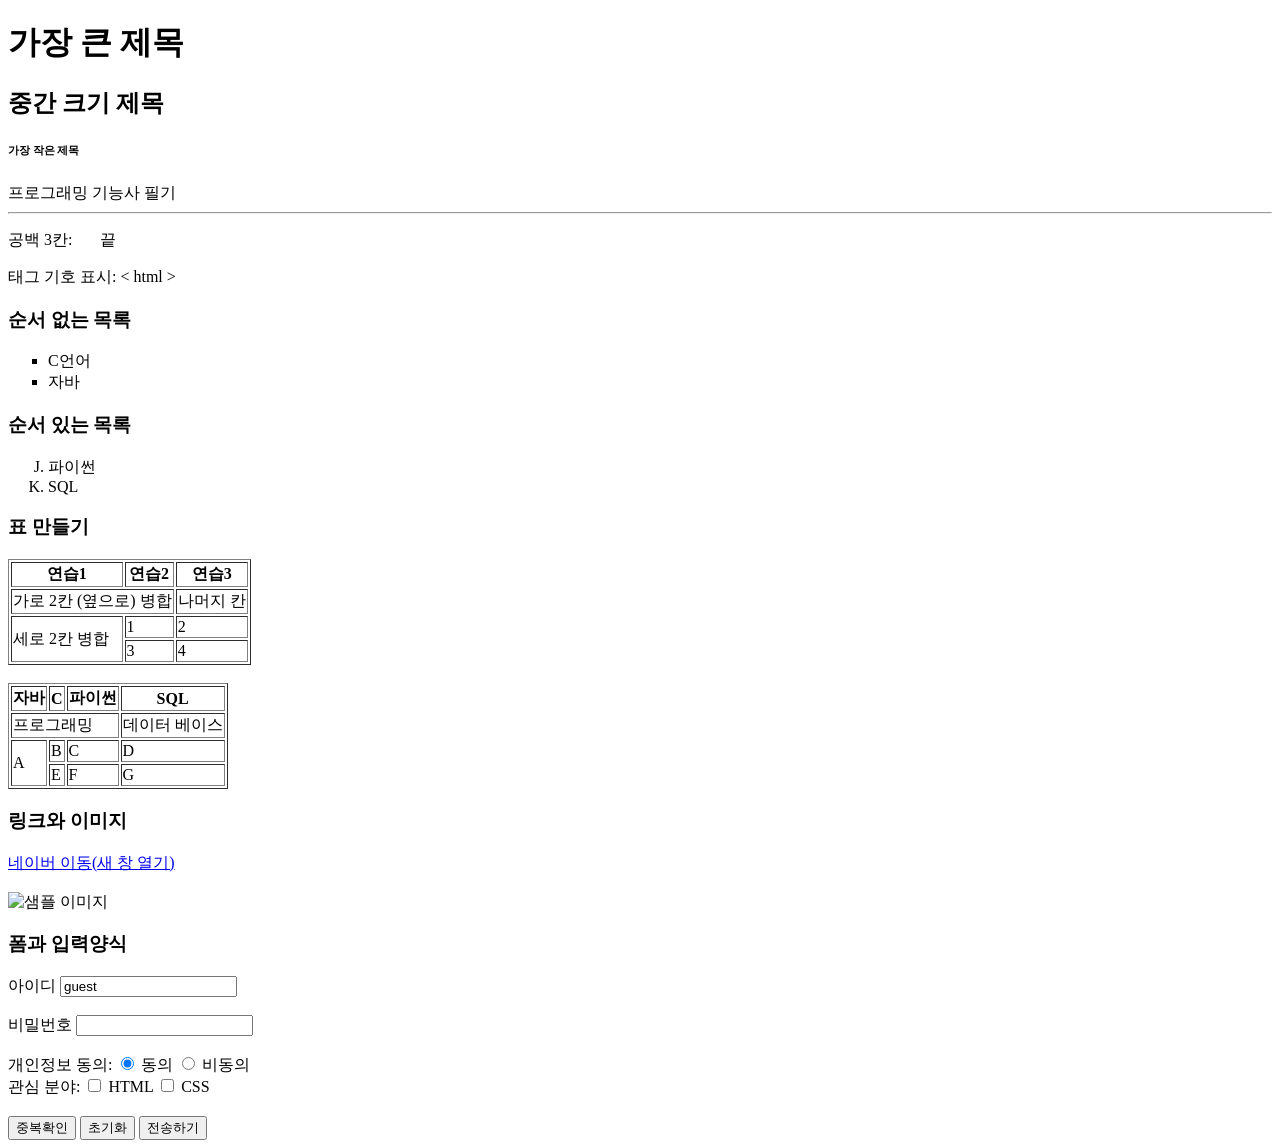
==== content.html @ bb7967ef "Create content.html" ====
<!DOCTYPE html>
<html lang="ko">
<head>
    <meta charset="UTF-8"> 
    <title>html 실습</title>
</head>
<body>
    <h1> 가장 큰 제목 </h1>
    <h2>중간 크기 제목</h2>
    <h6>가장 작은 제목</h6>

    프로그래밍 기능사 필기 <br><hr>
    <p> 공백 3칸: &nbsp; &nbsp; &nbsp; 끝</p>
    <p> 태그 기호 표시: &lt; html &gt; </p>
    <h3>순서 없는 목록</h3>
    <ul type="square">
        <li>C언어</li>
        <li>자바</li>
    </ul>

    <h3>순서 있는 목록</h3>
    <ol start="10" type="A">
        <li>파이썬</li>
        <li>SQL</li>
    </ol>

    <h3>표 만들기</h3>
    <table border="1">
        <tr>
            <th>연습1</th>
            <th>연습2</th>
            <th>연습3</th>
        </tr>
        <tr>
            <td colspan="2">가로 2칸 (옆으로) 병합</td>
            <td>나머지 칸</td>
        </tr>
        <tr>
            <td rowspan="2">세로 2칸 병합</td>
            <td>1</td>
            <td>2</td>
        </tr>
        <tr>
            <td>3</td>
            <td>4</td>
        </tr>
    </table>

    <br>

    <table border="1">
        <tr>
            <th>자바</th>
            <th>C</th>
            <th>파이썬</th>
            <th>SQL</th>
        </tr>
        <tr>
            <td colspan="3">프로그래밍</td>
            <td>데이터 베이스</td>
        </tr>
        <tr>
            <td rowspan="2">A</td>
            <td>B</td>
            <td>C</td>
            <td>D</td>
        </tr>
        <tr>
            <td>E</td>
            <td>F</td>
            <td>G</td>
        </tr>
    </table>

    <h3>링크와 이미지</h3>
    <a href="https://www.naver.com" target="_blank">
        네이버 이동(새 창 열기)
    </a>
    <br><br>
    <img src="sample.jpg" alt="샘플 이미지" width="100" height="100" title="이미지 연습">

    <h3>폼과 입력양식</h3>
    <form action="submit.php" method="post">
        <label for="uid">아이디</label>
        <input type="text" name="userid" id="uid" value="guest">
        <br><br>

        <label for="upw">비밀번호</label>
        <input type="password" name="userpw" id="upw">
        <br><br>

        개인정보 동의:
        <input type="radio" id="agree" name="pri" 
        value="y" checked >
        <label for="agree">동의</label>

        <input type="radio" id="diagree" name="pri" 
        value="n" >
        <label for="diagree">비동의</label>
        <br>관심 분야: 
        <input type="checkbox" id="lang1" name="hobby" value="HTML">
        <label for="lang1">HTML</label>
        <input type="checkbox" id="lang2" name="hobby" value="CSS">
        <label for="lang2">CSS</label><br><br>

        <input type="button" value="중복확인">
        <input type="reset" value="초기화">
        <input type="submit" value="전송하기">

    </form>
</body>
</html>
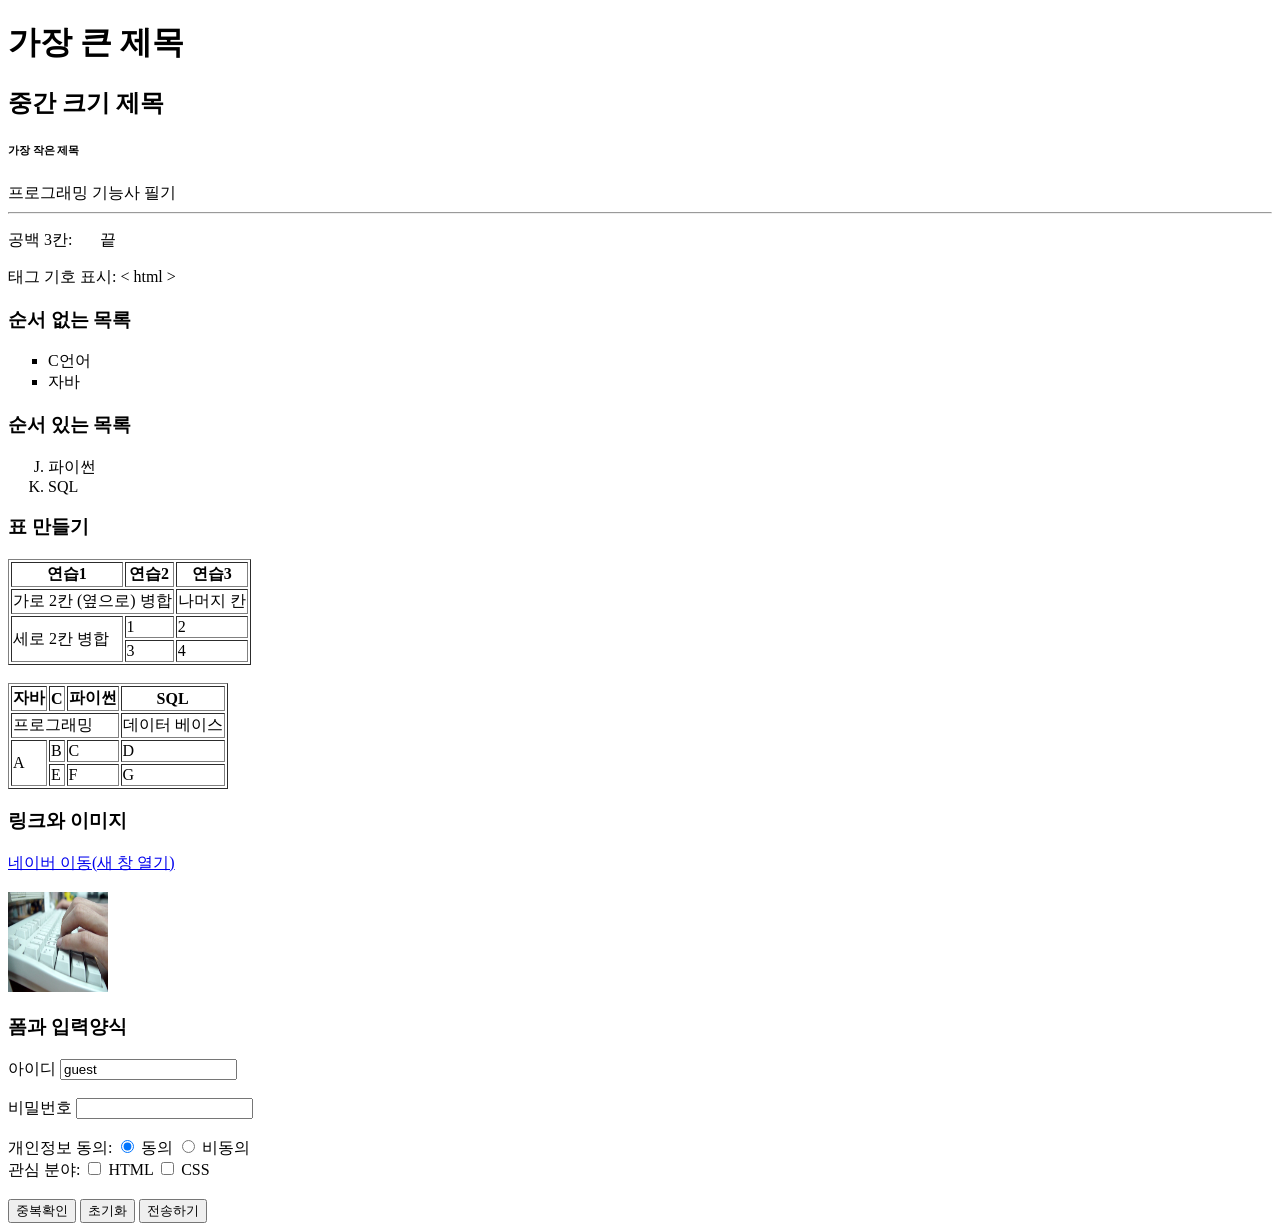
==== commit 2014d51f: "Add files via upload" ====
--- a/content.html
+++ b/content.html
@@ -1,112 +1,112 @@
-<!DOCTYPE html>
-<html lang="ko">
-<head>
-    <meta charset="UTF-8"> 
-    <title>html 실습</title>
-</head>
-<body>
-    <h1> 가장 큰 제목 </h1>
-    <h2>중간 크기 제목</h2>
-    <h6>가장 작은 제목</h6>
-
-    프로그래밍 기능사 필기 <br><hr>
-    <p> 공백 3칸: &nbsp; &nbsp; &nbsp; 끝</p>
-    <p> 태그 기호 표시: &lt; html &gt; </p>
-    <h3>순서 없는 목록</h3>
-    <ul type="square">
-        <li>C언어</li>
-        <li>자바</li>
-    </ul>
-
-    <h3>순서 있는 목록</h3>
-    <ol start="10" type="A">
-        <li>파이썬</li>
-        <li>SQL</li>
-    </ol>
-
-    <h3>표 만들기</h3>
-    <table border="1">
-        <tr>
-            <th>연습1</th>
-            <th>연습2</th>
-            <th>연습3</th>
-        </tr>
-        <tr>
-            <td colspan="2">가로 2칸 (옆으로) 병합</td>
-            <td>나머지 칸</td>
-        </tr>
-        <tr>
-            <td rowspan="2">세로 2칸 병합</td>
-            <td>1</td>
-            <td>2</td>
-        </tr>
-        <tr>
-            <td>3</td>
-            <td>4</td>
-        </tr>
-    </table>
-
-    <br>
-
-    <table border="1">
-        <tr>
-            <th>자바</th>
-            <th>C</th>
-            <th>파이썬</th>
-            <th>SQL</th>
-        </tr>
-        <tr>
-            <td colspan="3">프로그래밍</td>
-            <td>데이터 베이스</td>
-        </tr>
-        <tr>
-            <td rowspan="2">A</td>
-            <td>B</td>
-            <td>C</td>
-            <td>D</td>
-        </tr>
-        <tr>
-            <td>E</td>
-            <td>F</td>
-            <td>G</td>
-        </tr>
-    </table>
-
-    <h3>링크와 이미지</h3>
-    <a href="https://www.naver.com" target="_blank">
-        네이버 이동(새 창 열기)
-    </a>
-    <br><br>
-    <img src="sample.jpg" alt="샘플 이미지" width="100" height="100" title="이미지 연습">
-
-    <h3>폼과 입력양식</h3>
-    <form action="submit.php" method="post">
-        <label for="uid">아이디</label>
-        <input type="text" name="userid" id="uid" value="guest">
-        <br><br>
-
-        <label for="upw">비밀번호</label>
-        <input type="password" name="userpw" id="upw">
-        <br><br>
-
-        개인정보 동의:
-        <input type="radio" id="agree" name="pri" 
-        value="y" checked >
-        <label for="agree">동의</label>
-
-        <input type="radio" id="diagree" name="pri" 
-        value="n" >
-        <label for="diagree">비동의</label>
-        <br>관심 분야: 
-        <input type="checkbox" id="lang1" name="hobby" value="HTML">
-        <label for="lang1">HTML</label>
-        <input type="checkbox" id="lang2" name="hobby" value="CSS">
-        <label for="lang2">CSS</label><br><br>
-
-        <input type="button" value="중복확인">
-        <input type="reset" value="초기화">
-        <input type="submit" value="전송하기">
-
-    </form>
-</body>
-</html>
+<!DOCTYPE html>
+<html lang="ko">
+<head>
+    <meta charset="UTF-8"> 
+    <title>html 실습</title>
+</head>
+<body>
+    <h1> 가장 큰 제목 </h1>
+    <h2>중간 크기 제목</h2>
+    <h6>가장 작은 제목</h6>
+
+    프로그래밍 기능사 필기 <br><hr>
+    <p> 공백 3칸: &nbsp; &nbsp; &nbsp; 끝</p>
+    <p> 태그 기호 표시: &lt; html &gt; </p>
+    <h3>순서 없는 목록</h3>
+    <ul type="square">
+        <li>C언어</li>
+        <li>자바</li>
+    </ul>
+
+    <h3>순서 있는 목록</h3>
+    <ol start="10" type="A">
+        <li>파이썬</li>
+        <li>SQL</li>
+    </ol>
+
+    <h3>표 만들기</h3>
+    <table border="1">
+        <tr>
+            <th>연습1</th>
+            <th>연습2</th>
+            <th>연습3</th>
+        </tr>
+        <tr>
+            <td colspan="2">가로 2칸 (옆으로) 병합</td>
+            <td>나머지 칸</td>
+        </tr>
+        <tr>
+            <td rowspan="2">세로 2칸 병합</td>
+            <td>1</td>
+            <td>2</td>
+        </tr>
+        <tr>
+            <td>3</td>
+            <td>4</td>
+        </tr>
+    </table>
+
+    <br>
+
+    <table border="1">
+        <tr>
+            <th>자바</th>
+            <th>C</th>
+            <th>파이썬</th>
+            <th>SQL</th>
+        </tr>
+        <tr>
+            <td colspan="3">프로그래밍</td>
+            <td>데이터 베이스</td>
+        </tr>
+        <tr>
+            <td rowspan="2">A</td>
+            <td>B</td>
+            <td>C</td>
+            <td>D</td>
+        </tr>
+        <tr>
+            <td>E</td>
+            <td>F</td>
+            <td>G</td>
+        </tr>
+    </table>
+
+    <h3>링크와 이미지</h3>
+    <a href="https://www.naver.com" target="_blank">
+        네이버 이동(새 창 열기)
+    </a>
+    <br><br>
+    <img src="sample.jpg" alt="샘플 이미지" width="100" height="100" title="이미지 연습">
+
+    <h3>폼과 입력양식</h3>
+    <form action="submit.php" method="post">
+        <label for="uid">아이디</label>
+        <input type="text" name="userid" id="uid" value="guest">
+        <br><br>
+
+        <label for="upw">비밀번호</label>
+        <input type="password" name="userpw" id="upw">
+        <br><br>
+
+        개인정보 동의:
+        <input type="radio" id="agree" name="pri" 
+        value="y" checked >
+        <label for="agree">동의</label>
+
+        <input type="radio" id="diagree" name="pri" 
+        value="n" >
+        <label for="diagree">비동의</label>
+        <br>관심 분야: 
+        <input type="checkbox" id="lang1" name="hobby" value="HTML">
+        <label for="lang1">HTML</label>
+        <input type="checkbox" id="lang2" name="hobby" value="CSS">
+        <label for="lang2">CSS</label><br><br>
+
+        <input type="button" value="중복확인">
+        <input type="reset" value="초기화">
+        <input type="submit" value="전송하기">
+
+    </form>
+</body>
+</html>
